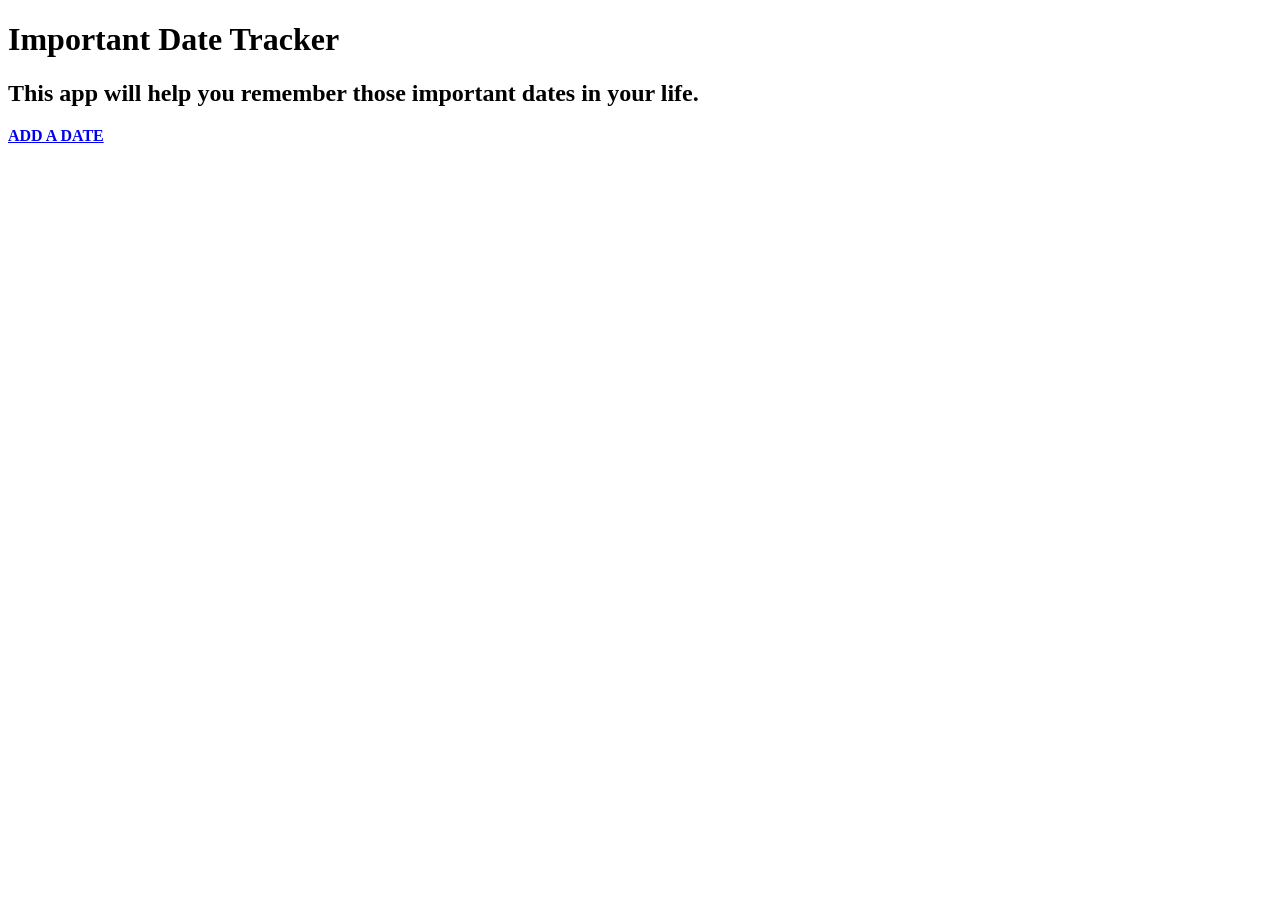
==== index.html @ d2411e5b "Project 1 VFW" ====
<!DOCTYPE html>
	<!-- Janis Hines -->
	<!-- VFW 0112 -->
	<!-- Important Date Tracker -->
	<!-- Launch Page -->


<html>
<head>
	<meta charset="utf-8" />
	<meta name="description" content="Important Date Tracker" />
	<meta name="keywords" content="birthdays, holidays, dates" />
	<meta name="robots" content="index, follow" />
	<meta name="viewport" content="user-scalable=no, with=device-width" />
	
    <title>Important Date Tracker </title>
<body>
<header>
    <h1>Important Date Tracker </h1>
</header>
	<h2>This app will help you remember those important dates in your life.</h2>
    <p>
    <a href="additem.html"><strong> ADD A DATE </strong></a>
	</p>
</body>
</html>
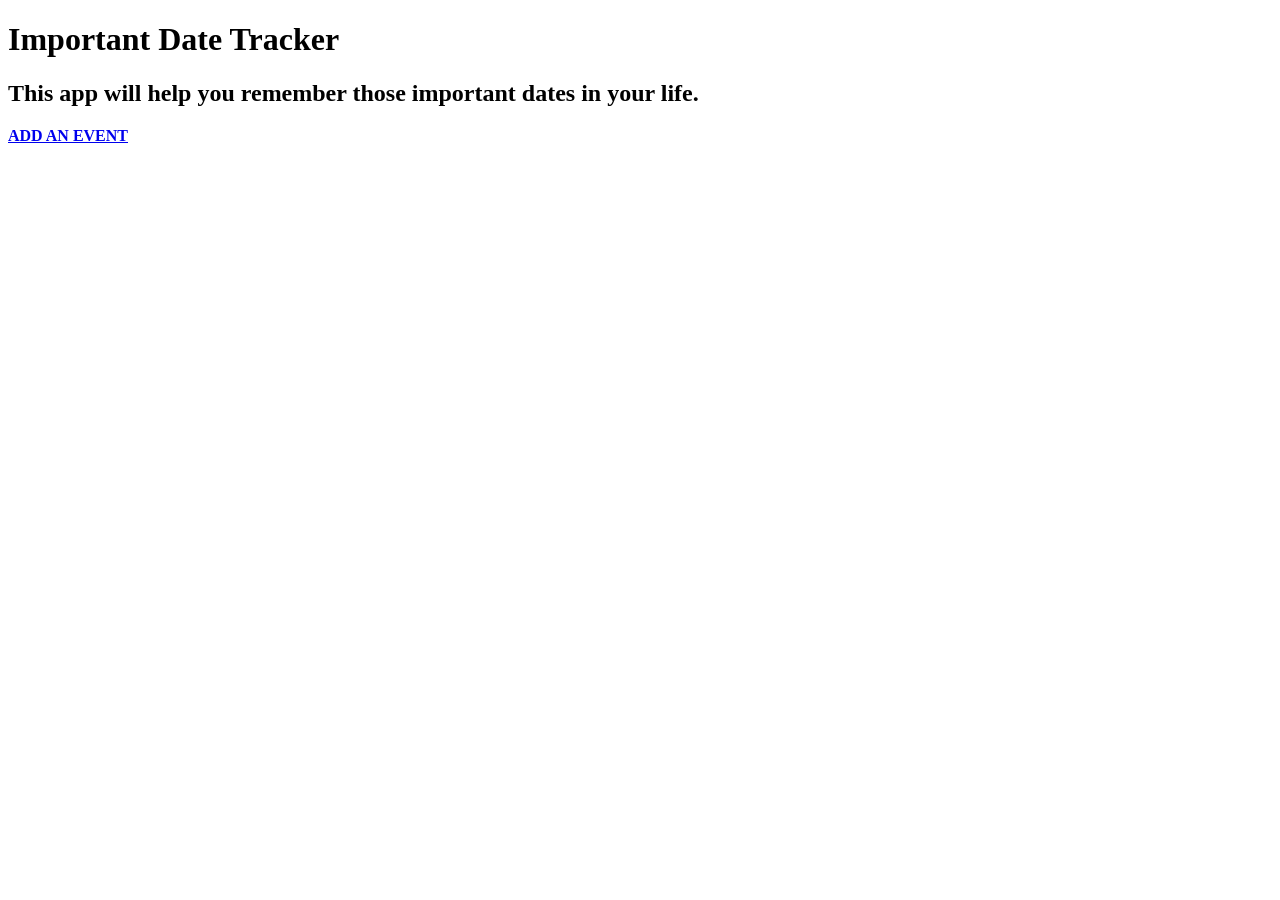
==== commit 02111f36: "updated index" ====
--- a/index.html
+++ b/index.html
@@ -20,7 +20,7 @@
 </header>
 	<h2>This app will help you remember those important dates in your life.</h2>
     <p>
-    <a href="additem.html"><strong> ADD A DATE </strong></a>
+    <a href="additem.html"><strong> ADD AN EVENT </strong></a>
 	</p>
 </body>
 </html>
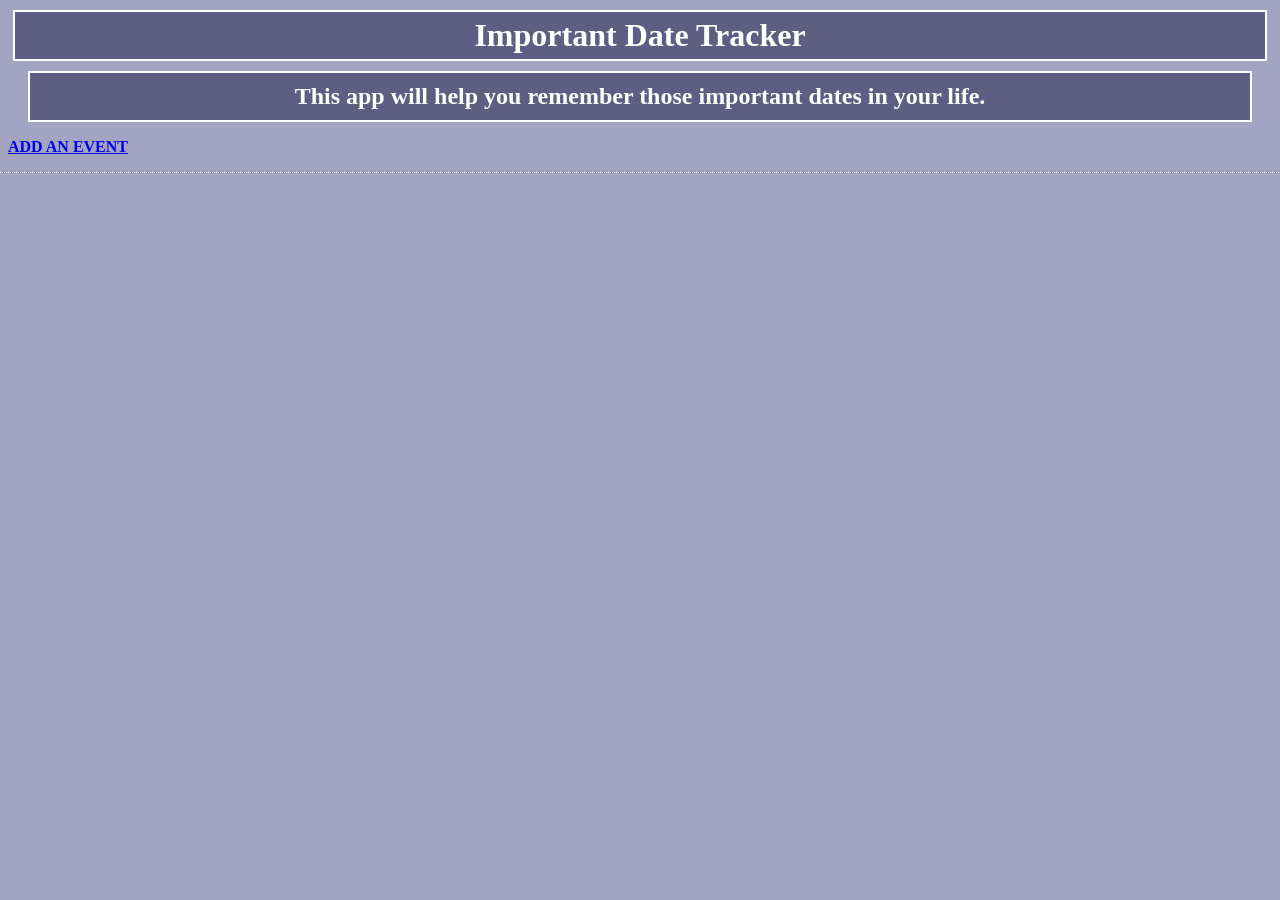
==== commit b37ba01a: "Finished Project2" ====
--- a/index.html
+++ b/index.html
@@ -1,6 +1,6 @@
 <!DOCTYPE html>
 	<!-- Janis Hines -->
-	<!-- VFW 0112 -->
+	<!-- VFW 1201 -->
 	<!-- Important Date Tracker -->
 	<!-- Launch Page -->
 
@@ -14,6 +14,8 @@
 	<meta name="viewport" content="user-scalable=no, with=device-width" />
 	
     <title>Important Date Tracker </title>
+    <link rel="stylesheet" href="styles.css" type="text/css" />
+</head>
 <body>
 <header>
     <h1>Important Date Tracker </h1>
--- a/styles.css
+++ b/styles.css
@@ -0,0 +1,60 @@
+/* Activity 2 */
+/* Visual Frameworks 1201 */
+/* Janis Hines */
+/* January 12, 2012 */
+
+
+html {
+    background-color: #A3A3C2;
+    color: #FBFBFB;
+	font-family: Georgia, serif;
+	border: 2px #FFFFFF;
+	outline: 1px dotted #FFFFFF;
+}
+a{ outline: 1px dotted line;}
+a:hover{color:black; outline:none;}
+
+h1{
+	color: #FFFFFF;
+	font-family: Georgia, serif;
+	margin: 10px 5px;
+	border: 2px solid #FFFFFF;
+	padding: 5px;
+	background: #5E5E82;
+	text-align: center;
+}
+h2{
+	color: #FFFFFF;
+	font-family: Georgia, serif;
+	margin: 10px 20px;
+	border: 2px solid #FFFFFF;
+	padding: 10px;
+	background: #5E5E82;
+	text-align: center;
+}	
+legend{
+    color: #4B327D;
+    text-align: center;
+}
+fieldset{
+	border: 1px solid FFFFFF;
+	margin: 10px;
+	text-align: center;
+}
+ul{
+	color: #4B327D;
+	text-align: center;
+}
+li{
+	color: #4B327D;
+	text-align: center;
+}
+nav{
+	color: #99CCFF
+	font-style: italic;
+	font-family: Georgia, serif;
+	font: 14px;
+	letter-spacing: 2px;
+	text-transform: uppercase;
+	text-align: center;
+}
